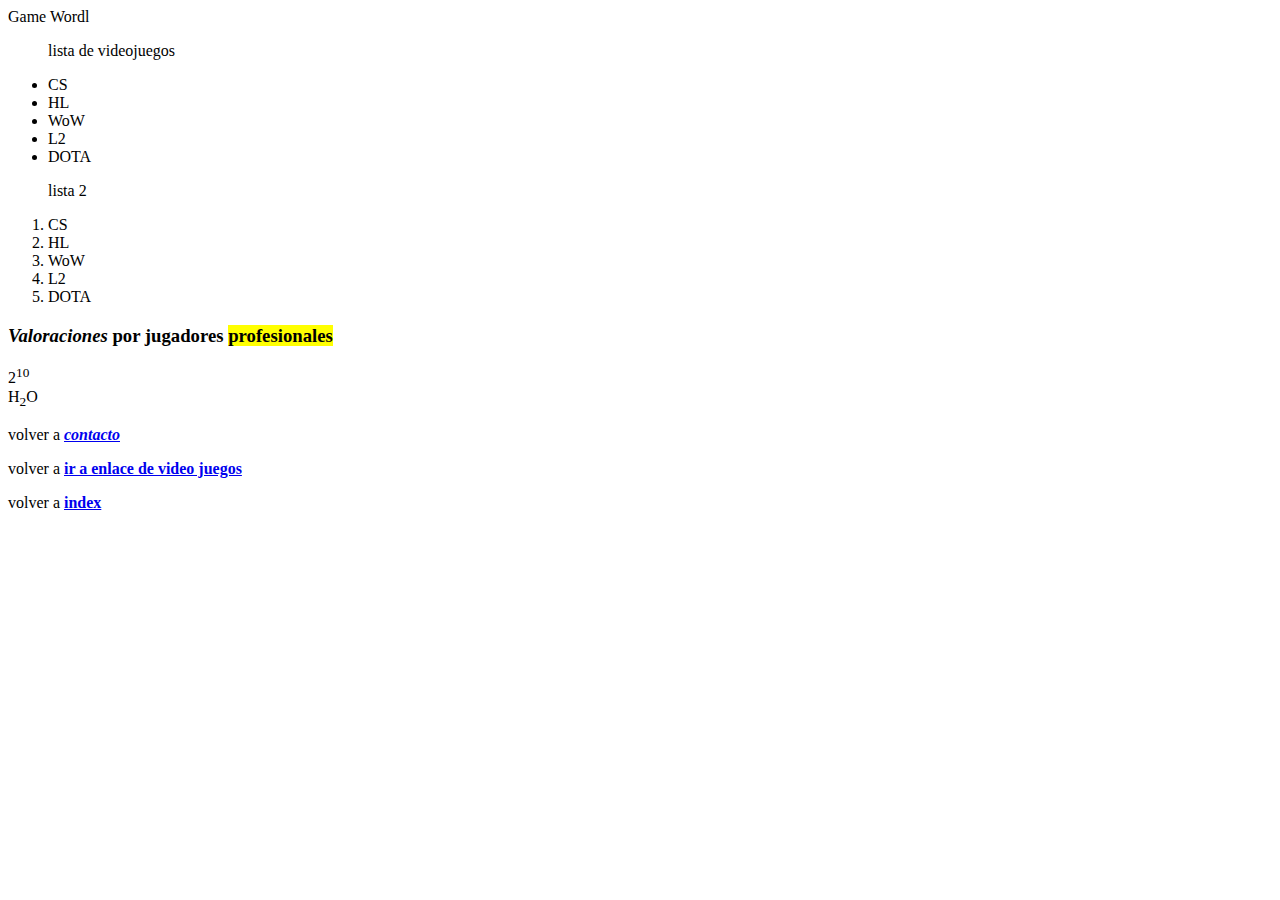
==== lista.html @ ebf7e162 "Segunda practica HTML - Andrei" ====
<!DOCTYPE html>
<html lang="es">

<head>
    <meta chartset="UTF-8">
    <meta http-equiv="X-UA-Compatible" content="IE=Edge">
    <meta name="viewport" content="width-device-width, initial-scale=1:0">
    <tittle>Game Wordl</tittle>
    <link rel="icon" href="images/favicon-16x16.png" type="image/png">
</head>

<body>

    <!--Lista ordenada por puntos negros -->
    <ul>
        <p>lista de videojuegos</p>
        <li>CS</li>
        <li>HL</li>
        <li>WoW</li>
        <li>L2</li>
        <li>DOTA</li>
    </ul>

    <!--lista ordenada numericamente-->
    <ol>
        <p>lista 2</p>
        <li>CS</li>
        <li>HL</li>
        <li>WoW</li>
        <li>L2</li>
        <li>DOTA</li>
    </ol>

    <h3><em>Valoraciones</em> por <b>jugadores</b> <mark>profesionales</mark></h3>

    2<sup>10</sup>
    <br>H<sub>2</sub>O<br>



    <p>volver a <b><a href="contacto.html"><i>contacto</i></b></a></p>
    <p>volver a <b><a href="juegos/game.html">ir a enlace de video juegos</b></a></p>
    <p>volver a <b><a href="index.html" target="_blank">index</b></a></p>





</body>

</html>
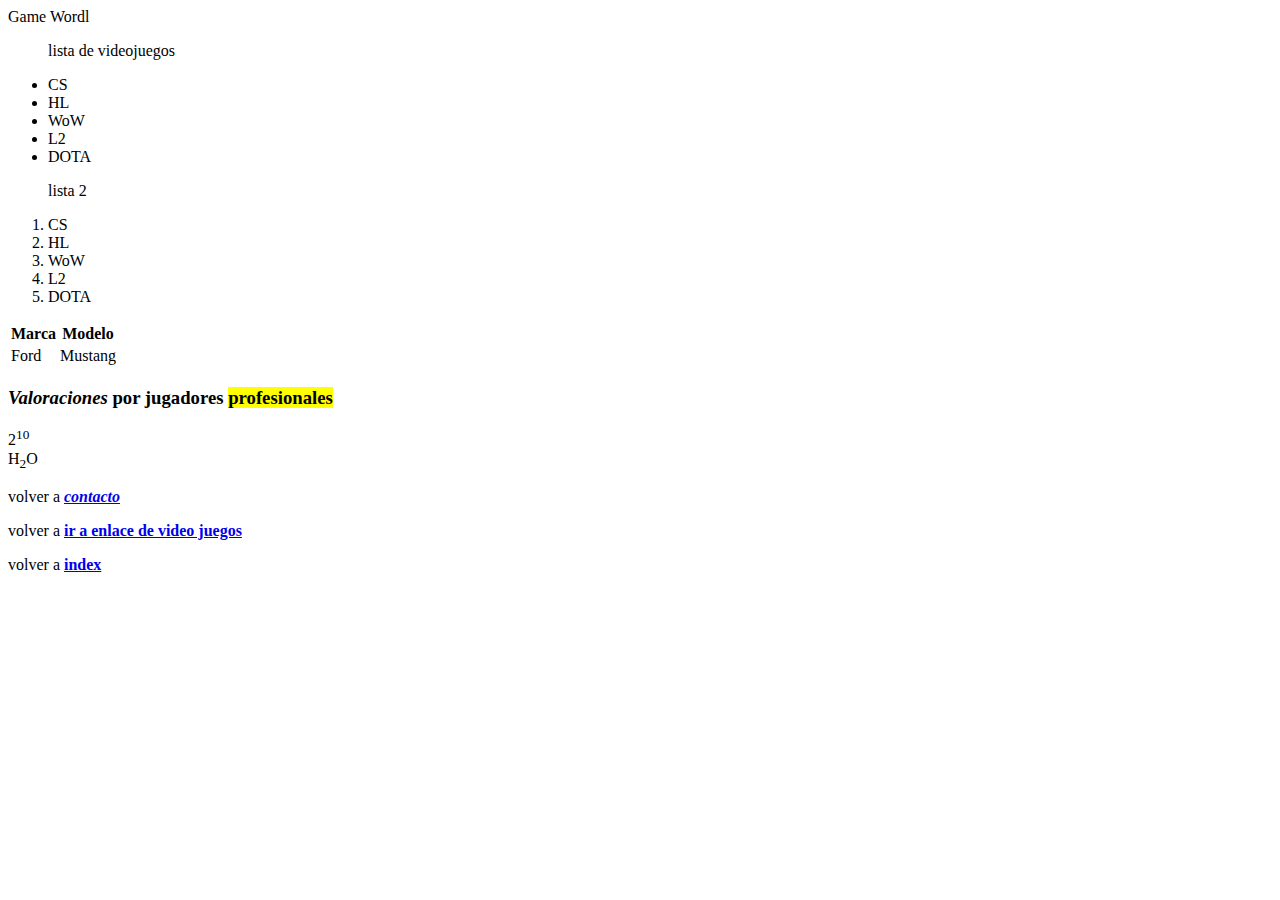
==== commit 8c218cc4: "Segundo guardado del código en GIThub" ====
--- a/lista.html
+++ b/lista.html
@@ -31,6 +31,17 @@
         <li>DOTA</li>
     </ol>
 
+    <!--Creación de tablas-->
+    <table>
+        <tr>
+            <th>Marca</th>
+            <th>Modelo</th>
+        </tr>
+        <tr>
+            <td>Ford</td>
+            <td>Mustang</td>
+        </tr>
+    </table>
     <h3><em>Valoraciones</em> por <b>jugadores</b> <mark>profesionales</mark></h3>
 
     2<sup>10</sup>
